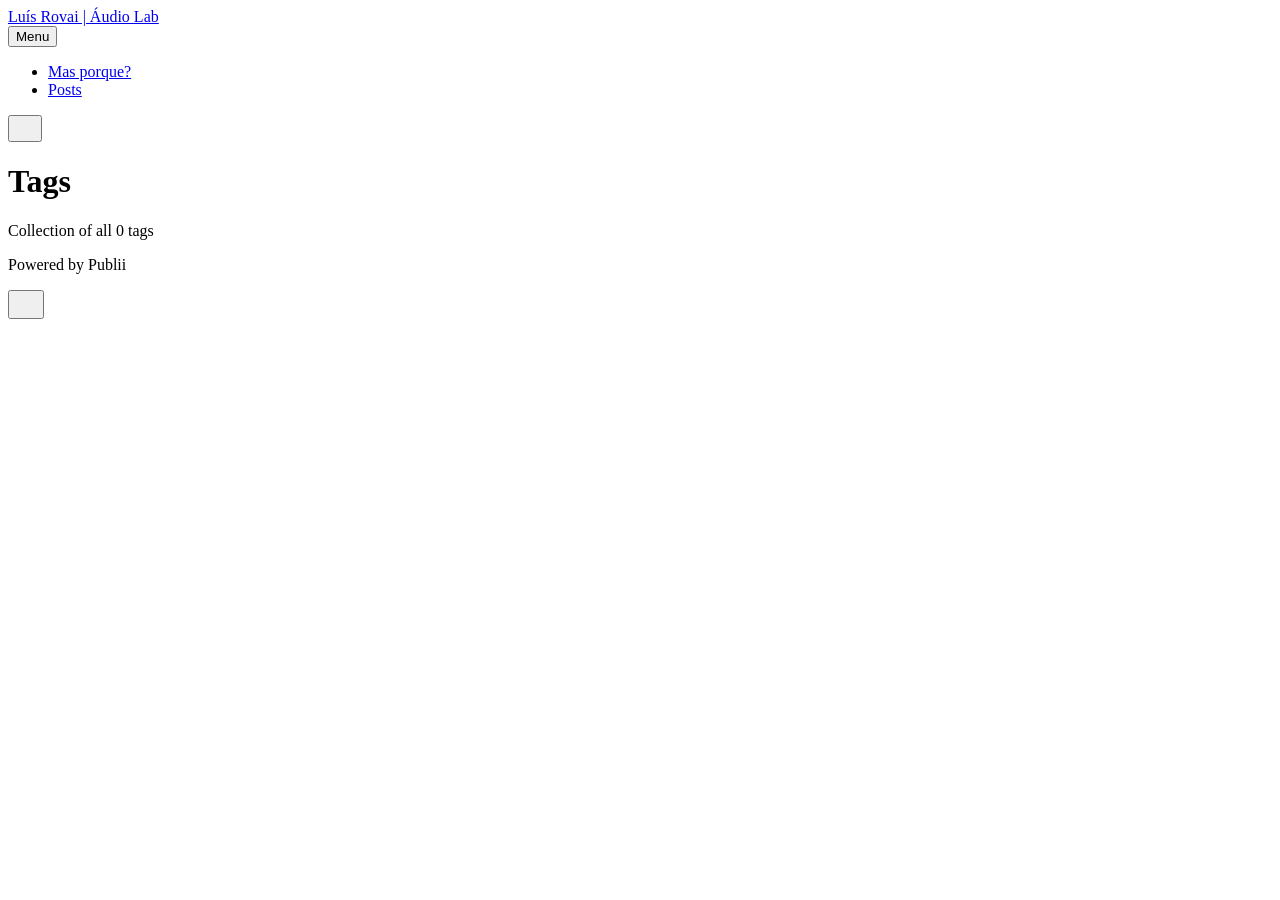
==== tags/index.html @ 2cf3efaf "Updated from Publii" ====
<!DOCTYPE html><html lang="pt-br"><head><meta charset="utf-8"><meta http-equiv="X-UA-Compatible" content="IE=edge"><meta name="viewport" content="width=device-width,initial-scale=1"><title>All tags - Luís Rovai | Áudio Lab</title><meta name="robots" content="noindex, follow"><meta name="generator" content="Publii Open-Source CMS for Static Site"><link rel="alternate" type="application/atom+xml" href="https://lab.luisrovai.com/feed.xml" title="Luís Rovai | Áudio Lab - RSS"><link rel="alternate" type="application/json" href="https://lab.luisrovai.com/feed.json" title="Luís Rovai | Áudio Lab - JSON"><meta property="og:title" content="Luís Rovai | Áudio Lab"><meta property="og:site_name" content="Luís Rovai | Áudio Lab"><meta property="og:description" content=""><meta property="og:url" content="https://lab.luisrovai.com/tags/"><meta property="og:type" content="website"><link rel="preload" href="https://lab.luisrovai.com/assets/dynamic/fonts/petrona/petrona.woff2" as="font" type="font/woff2" crossorigin><link rel="preload" href="https://lab.luisrovai.com/assets/dynamic/fonts/petrona/petrona-italic.woff2" as="font" type="font/woff2" crossorigin><link rel="stylesheet" href="https://lab.luisrovai.com/assets/css/style.css?v=4ccdb1bc2e1e0f11f34e492a930d71ec"><script type="application/ld+json">{"@context":"http://schema.org","@type":"Organization","name":"Luís Rovai | Áudio Lab","url":"https://lab.luisrovai.com/"}</script><noscript><style>img[loading] {
                    opacity: 1;
                }</style></noscript></head><body class="tags-template"><header class="top js-header"><a class="logo" href="https://lab.luisrovai.com/">Luís Rovai | Áudio Lab</a><nav class="navbar js-navbar"><button class="navbar__toggle js-toggle" aria-label="Menu" aria-haspopup="true" aria-expanded="false"><span class="navbar__toggle-box"><span class="navbar__toggle-inner">Menu</span></span></button><ul class="navbar__menu"><li><a href="https://lab.luisrovai.com/porque-criar-um-blog-em-2026.html" target="_self">Mas porque?</a></li><li><a href="https://lab.luisrovai.com/" target="_self">Posts</a></li></ul></nav><div class="search"><div class="search__overlay js-search-overlay"><div class="wrapper search__overlay-inner"></div></div><button class="search__btn btn--icon js-search-btn" aria-label="Search"><svg height="18" width="18" role="presentation" focusable="false"><use xlink:href="https://lab.luisrovai.com/assets/svg/svg-map.svg#search"/></svg></button></div></header><main class="page page--tags"><div class="hero hero--noimage"><header class="hero__content"><div class="wrapper"><h1>Tags</h1><p class="page__desc">Collection of all 0 tags</p></div></header></div><div class="wrapper"><ul class="feed feed--grid"></ul></div></main><footer class="footer"><div class="wrapper"><div class="footer__copyright"><p>Powered by Publii</p></div><button id="backToTop" class="footer__bttop" aria-label="Back to top" title="Back to top"><svg width="20" height="20"><use xlink:href="https://lab.luisrovai.com/assets/svg/svg-map.svg#toparrow"/></svg></button></div></footer><script defer="defer" src="https://lab.luisrovai.com/assets/js/scripts.min.js?v=dafec4f87fead6718cb125f0b0fc8441"></script><script>window.publiiThemeMenuConfig={mobileMenuMode:'sidebar',animationSpeed:300,submenuWidth: 'auto',doubleClickTime:500,mobileMenuExpandableSubmenus:true,relatedContainerForOverlayMenuSelector:'.top'};</script><script>var images = document.querySelectorAll('img[loading]');
        for (var i = 0; i < images.length; i++) {
            if (images[i].complete) {
                images[i].classList.add('is-loaded');
            } else {
                images[i].addEventListener('load', function () {
                    this.classList.add('is-loaded');
                }, false);
            }
        }</script></body></html>
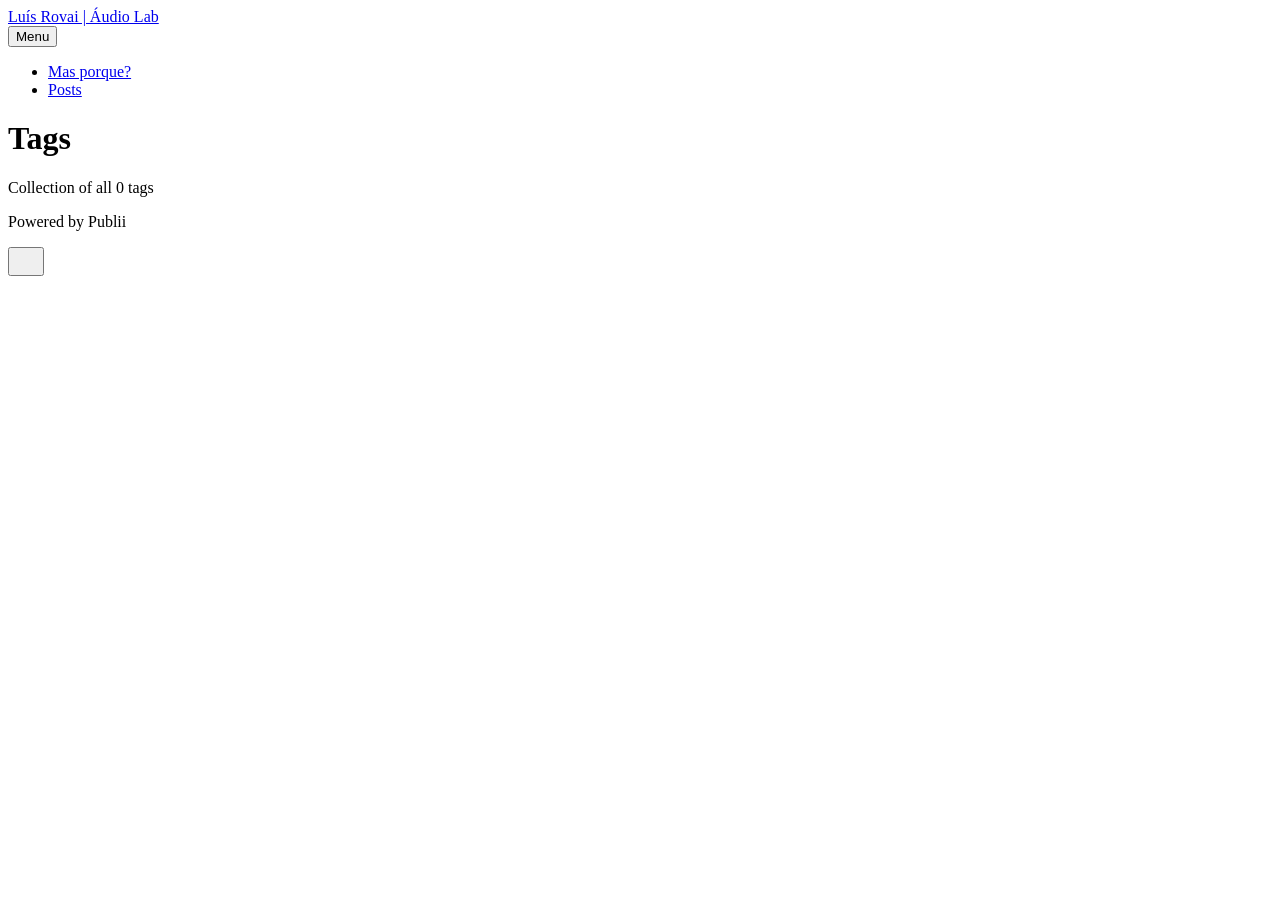
==== commit 11547cd0: "Updated from Publii" ====
--- a/tags/index.html
+++ b/tags/index.html
@@ -1,6 +1,6 @@
 <!DOCTYPE html><html lang="pt-br"><head><meta charset="utf-8"><meta http-equiv="X-UA-Compatible" content="IE=edge"><meta name="viewport" content="width=device-width,initial-scale=1"><title>All tags - Luís Rovai | Áudio Lab</title><meta name="robots" content="noindex, follow"><meta name="generator" content="Publii Open-Source CMS for Static Site"><link rel="alternate" type="application/atom+xml" href="https://lab.luisrovai.com/feed.xml" title="Luís Rovai | Áudio Lab - RSS"><link rel="alternate" type="application/json" href="https://lab.luisrovai.com/feed.json" title="Luís Rovai | Áudio Lab - JSON"><meta property="og:title" content="Luís Rovai | Áudio Lab"><meta property="og:site_name" content="Luís Rovai | Áudio Lab"><meta property="og:description" content=""><meta property="og:url" content="https://lab.luisrovai.com/tags/"><meta property="og:type" content="website"><link rel="preload" href="https://lab.luisrovai.com/assets/dynamic/fonts/petrona/petrona.woff2" as="font" type="font/woff2" crossorigin><link rel="preload" href="https://lab.luisrovai.com/assets/dynamic/fonts/petrona/petrona-italic.woff2" as="font" type="font/woff2" crossorigin><link rel="stylesheet" href="https://lab.luisrovai.com/assets/css/style.css?v=4ccdb1bc2e1e0f11f34e492a930d71ec"><script type="application/ld+json">{"@context":"http://schema.org","@type":"Organization","name":"Luís Rovai | Áudio Lab","url":"https://lab.luisrovai.com/"}</script><noscript><style>img[loading] {
                     opacity: 1;
-                }</style></noscript></head><body class="tags-template"><header class="top js-header"><a class="logo" href="https://lab.luisrovai.com/">Luís Rovai | Áudio Lab</a><nav class="navbar js-navbar"><button class="navbar__toggle js-toggle" aria-label="Menu" aria-haspopup="true" aria-expanded="false"><span class="navbar__toggle-box"><span class="navbar__toggle-inner">Menu</span></span></button><ul class="navbar__menu"><li><a href="https://lab.luisrovai.com/porque-criar-um-blog-em-2026.html" target="_self">Mas porque?</a></li><li><a href="https://lab.luisrovai.com/" target="_self">Posts</a></li></ul></nav><div class="search"><div class="search__overlay js-search-overlay"><div class="wrapper search__overlay-inner"></div></div><button class="search__btn btn--icon js-search-btn" aria-label="Search"><svg height="18" width="18" role="presentation" focusable="false"><use xlink:href="https://lab.luisrovai.com/assets/svg/svg-map.svg#search"/></svg></button></div></header><main class="page page--tags"><div class="hero hero--noimage"><header class="hero__content"><div class="wrapper"><h1>Tags</h1><p class="page__desc">Collection of all 0 tags</p></div></header></div><div class="wrapper"><ul class="feed feed--grid"></ul></div></main><footer class="footer"><div class="wrapper"><div class="footer__copyright"><p>Powered by Publii</p></div><button id="backToTop" class="footer__bttop" aria-label="Back to top" title="Back to top"><svg width="20" height="20"><use xlink:href="https://lab.luisrovai.com/assets/svg/svg-map.svg#toparrow"/></svg></button></div></footer><script defer="defer" src="https://lab.luisrovai.com/assets/js/scripts.min.js?v=dafec4f87fead6718cb125f0b0fc8441"></script><script>window.publiiThemeMenuConfig={mobileMenuMode:'sidebar',animationSpeed:300,submenuWidth: 'auto',doubleClickTime:500,mobileMenuExpandableSubmenus:true,relatedContainerForOverlayMenuSelector:'.top'};</script><script>var images = document.querySelectorAll('img[loading]');
+                }</style></noscript></head><body class="tags-template"><header class="top js-header"><a class="logo" href="https://lab.luisrovai.com/">Luís Rovai | Áudio Lab</a><nav class="navbar js-navbar"><button class="navbar__toggle js-toggle" aria-label="Menu" aria-haspopup="true" aria-expanded="false"><span class="navbar__toggle-box"><span class="navbar__toggle-inner">Menu</span></span></button><ul class="navbar__menu"><li><a href="https://lab.luisrovai.com/porque-criar-um-blog-em-2026.html" target="_self">Mas porque?</a></li><li><a href="https://lab.luisrovai.com/" target="_self">Posts</a></li></ul></nav></header><main class="page page--tags"><div class="hero hero--noimage"><header class="hero__content"><div class="wrapper"><h1>Tags</h1><p class="page__desc">Collection of all 0 tags</p></div></header></div><div class="wrapper"><ul class="feed feed--grid"></ul></div></main><footer class="footer"><div class="wrapper"><div class="footer__copyright"><p>Powered by Publii</p></div><button id="backToTop" class="footer__bttop" aria-label="Back to top" title="Back to top"><svg width="20" height="20"><use xlink:href="https://lab.luisrovai.com/assets/svg/svg-map.svg#toparrow"/></svg></button></div></footer><script defer="defer" src="https://lab.luisrovai.com/assets/js/scripts.min.js?v=dafec4f87fead6718cb125f0b0fc8441"></script><script>window.publiiThemeMenuConfig={mobileMenuMode:'sidebar',animationSpeed:300,submenuWidth: 'auto',doubleClickTime:500,mobileMenuExpandableSubmenus:true,relatedContainerForOverlayMenuSelector:'.top'};</script><script>var images = document.querySelectorAll('img[loading]');
         for (var i = 0; i < images.length; i++) {
             if (images[i].complete) {
                 images[i].classList.add('is-loaded');
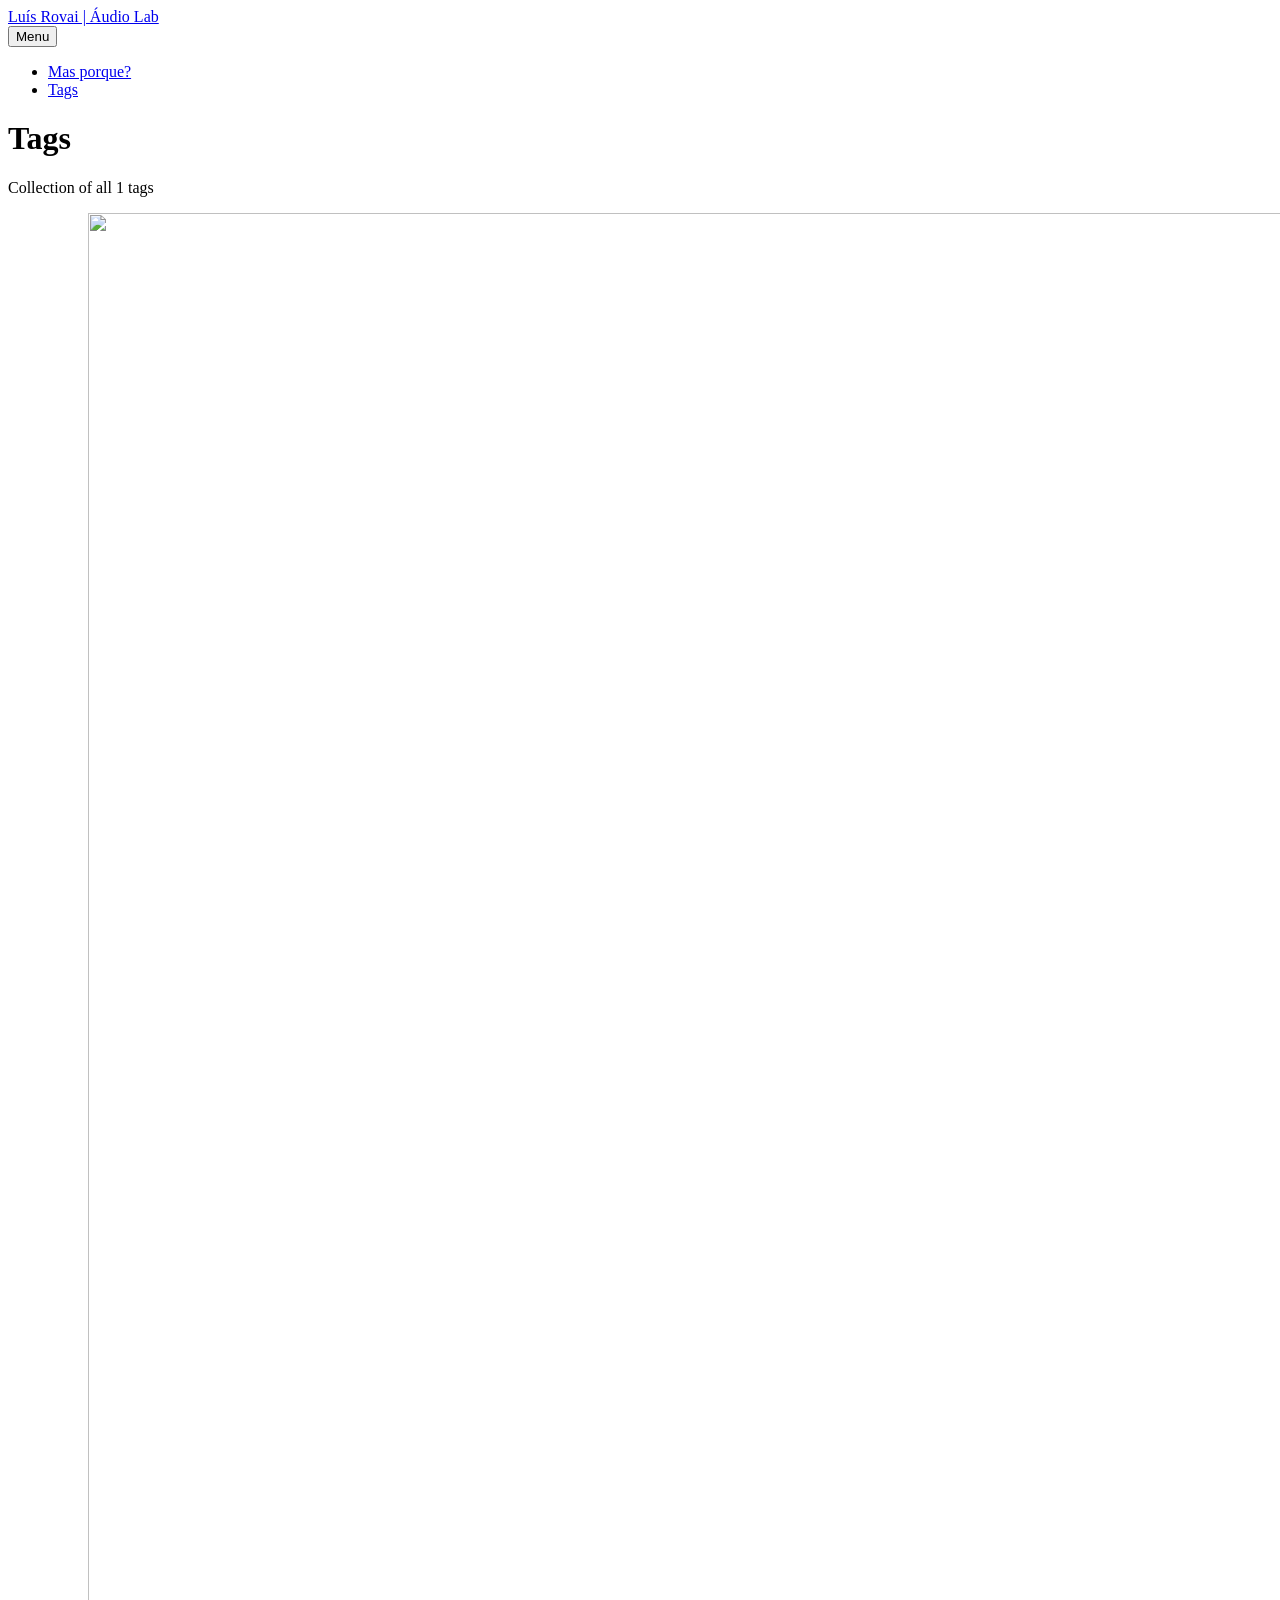
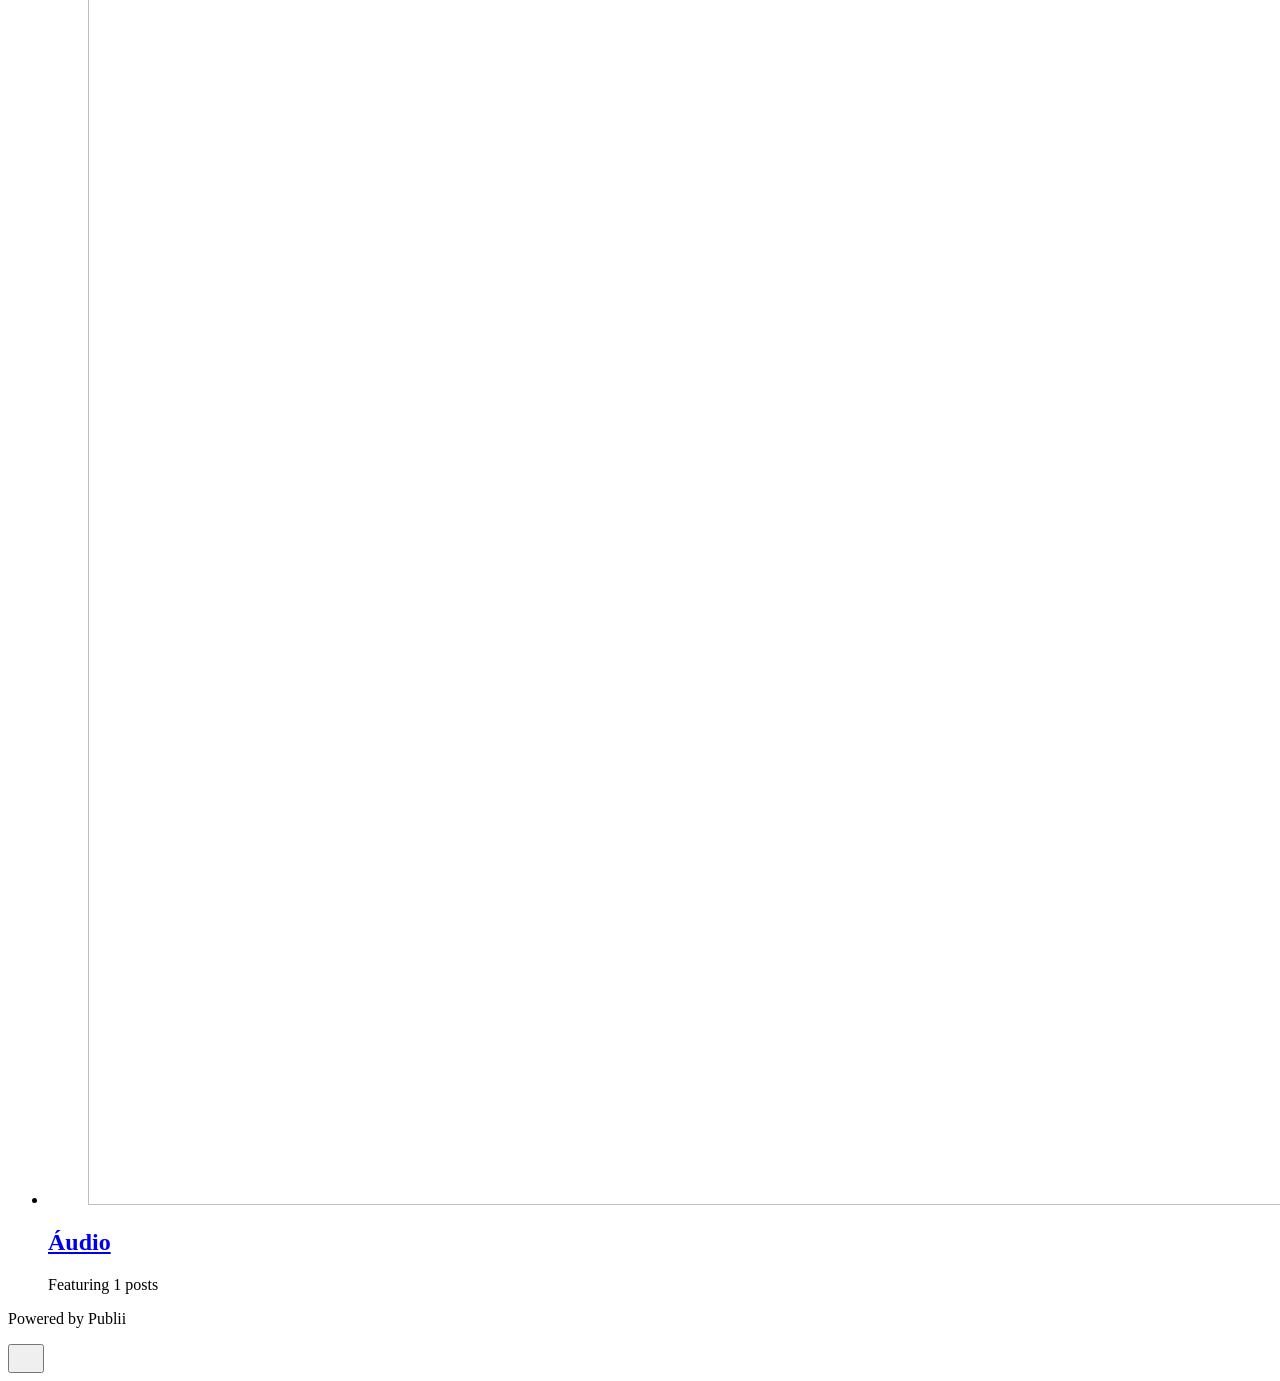
==== commit 2048b5e1: "Updated from Publii" ====
--- a/tags/index.html
+++ b/tags/index.html
@@ -1,6 +1,6 @@
 <!DOCTYPE html><html lang="pt-br"><head><meta charset="utf-8"><meta http-equiv="X-UA-Compatible" content="IE=edge"><meta name="viewport" content="width=device-width,initial-scale=1"><title>All tags - Luís Rovai | Áudio Lab</title><meta name="robots" content="noindex, follow"><meta name="generator" content="Publii Open-Source CMS for Static Site"><link rel="alternate" type="application/atom+xml" href="https://lab.luisrovai.com/feed.xml" title="Luís Rovai | Áudio Lab - RSS"><link rel="alternate" type="application/json" href="https://lab.luisrovai.com/feed.json" title="Luís Rovai | Áudio Lab - JSON"><meta property="og:title" content="Luís Rovai | Áudio Lab"><meta property="og:site_name" content="Luís Rovai | Áudio Lab"><meta property="og:description" content=""><meta property="og:url" content="https://lab.luisrovai.com/tags/"><meta property="og:type" content="website"><link rel="preload" href="https://lab.luisrovai.com/assets/dynamic/fonts/petrona/petrona.woff2" as="font" type="font/woff2" crossorigin><link rel="preload" href="https://lab.luisrovai.com/assets/dynamic/fonts/petrona/petrona-italic.woff2" as="font" type="font/woff2" crossorigin><link rel="stylesheet" href="https://lab.luisrovai.com/assets/css/style.css?v=4ccdb1bc2e1e0f11f34e492a930d71ec"><script type="application/ld+json">{"@context":"http://schema.org","@type":"Organization","name":"Luís Rovai | Áudio Lab","url":"https://lab.luisrovai.com/"}</script><noscript><style>img[loading] {
                     opacity: 1;
-                }</style></noscript></head><body class="tags-template"><header class="top js-header"><a class="logo" href="https://lab.luisrovai.com/">Luís Rovai | Áudio Lab</a><nav class="navbar js-navbar"><button class="navbar__toggle js-toggle" aria-label="Menu" aria-haspopup="true" aria-expanded="false"><span class="navbar__toggle-box"><span class="navbar__toggle-inner">Menu</span></span></button><ul class="navbar__menu"><li><a href="https://lab.luisrovai.com/porque-criar-um-blog-em-2026.html" target="_self">Mas porque?</a></li><li><a href="https://lab.luisrovai.com/" target="_self">Posts</a></li></ul></nav></header><main class="page page--tags"><div class="hero hero--noimage"><header class="hero__content"><div class="wrapper"><h1>Tags</h1><p class="page__desc">Collection of all 0 tags</p></div></header></div><div class="wrapper"><ul class="feed feed--grid"></ul></div></main><footer class="footer"><div class="wrapper"><div class="footer__copyright"><p>Powered by Publii</p></div><button id="backToTop" class="footer__bttop" aria-label="Back to top" title="Back to top"><svg width="20" height="20"><use xlink:href="https://lab.luisrovai.com/assets/svg/svg-map.svg#toparrow"/></svg></button></div></footer><script defer="defer" src="https://lab.luisrovai.com/assets/js/scripts.min.js?v=dafec4f87fead6718cb125f0b0fc8441"></script><script>window.publiiThemeMenuConfig={mobileMenuMode:'sidebar',animationSpeed:300,submenuWidth: 'auto',doubleClickTime:500,mobileMenuExpandableSubmenus:true,relatedContainerForOverlayMenuSelector:'.top'};</script><script>var images = document.querySelectorAll('img[loading]');
+                }</style></noscript></head><body class="tags-template"><header class="top js-header"><a class="logo" href="https://lab.luisrovai.com/">Luís Rovai | Áudio Lab</a><nav class="navbar js-navbar"><button class="navbar__toggle js-toggle" aria-label="Menu" aria-haspopup="true" aria-expanded="false"><span class="navbar__toggle-box"><span class="navbar__toggle-inner">Menu</span></span></button><ul class="navbar__menu"><li><a href="https://lab.luisrovai.com/porque-criar-um-blog-em-2026.html" target="_self">Mas porque?</a></li><li class="active"><a href="https://lab.luisrovai.com/tags/" target="_self">Tags</a></li></ul></nav></header><main class="page page--tags"><div class="hero hero--noimage"><header class="hero__content"><div class="wrapper"><h1>Tags</h1><p class="page__desc">Collection of all 1 tags</p></div></header></div><div class="wrapper"><ul class="feed feed--grid"><li class="feed__item"><figure class="feed__image"><img src="https://lab.luisrovai.com/media/tags/1/responsive/ReaperMerlin-xs.png" loading="lazy" height="2592" width="4608" alt=""></figure><div class="feed__content"><h2 class="h3"><a href="https://lab.luisrovai.com/tags/audio/">Áudio</a></h2><p>Featuring 1 posts</p></div></li></ul></div></main><footer class="footer"><div class="wrapper"><div class="footer__copyright"><p>Powered by Publii</p></div><button id="backToTop" class="footer__bttop" aria-label="Back to top" title="Back to top"><svg width="20" height="20"><use xlink:href="https://lab.luisrovai.com/assets/svg/svg-map.svg#toparrow"/></svg></button></div></footer><script defer="defer" src="https://lab.luisrovai.com/assets/js/scripts.min.js?v=dafec4f87fead6718cb125f0b0fc8441"></script><script>window.publiiThemeMenuConfig={mobileMenuMode:'sidebar',animationSpeed:300,submenuWidth: 'auto',doubleClickTime:500,mobileMenuExpandableSubmenus:true,relatedContainerForOverlayMenuSelector:'.top'};</script><script>var images = document.querySelectorAll('img[loading]');
         for (var i = 0; i < images.length; i++) {
             if (images[i].complete) {
                 images[i].classList.add('is-loaded');
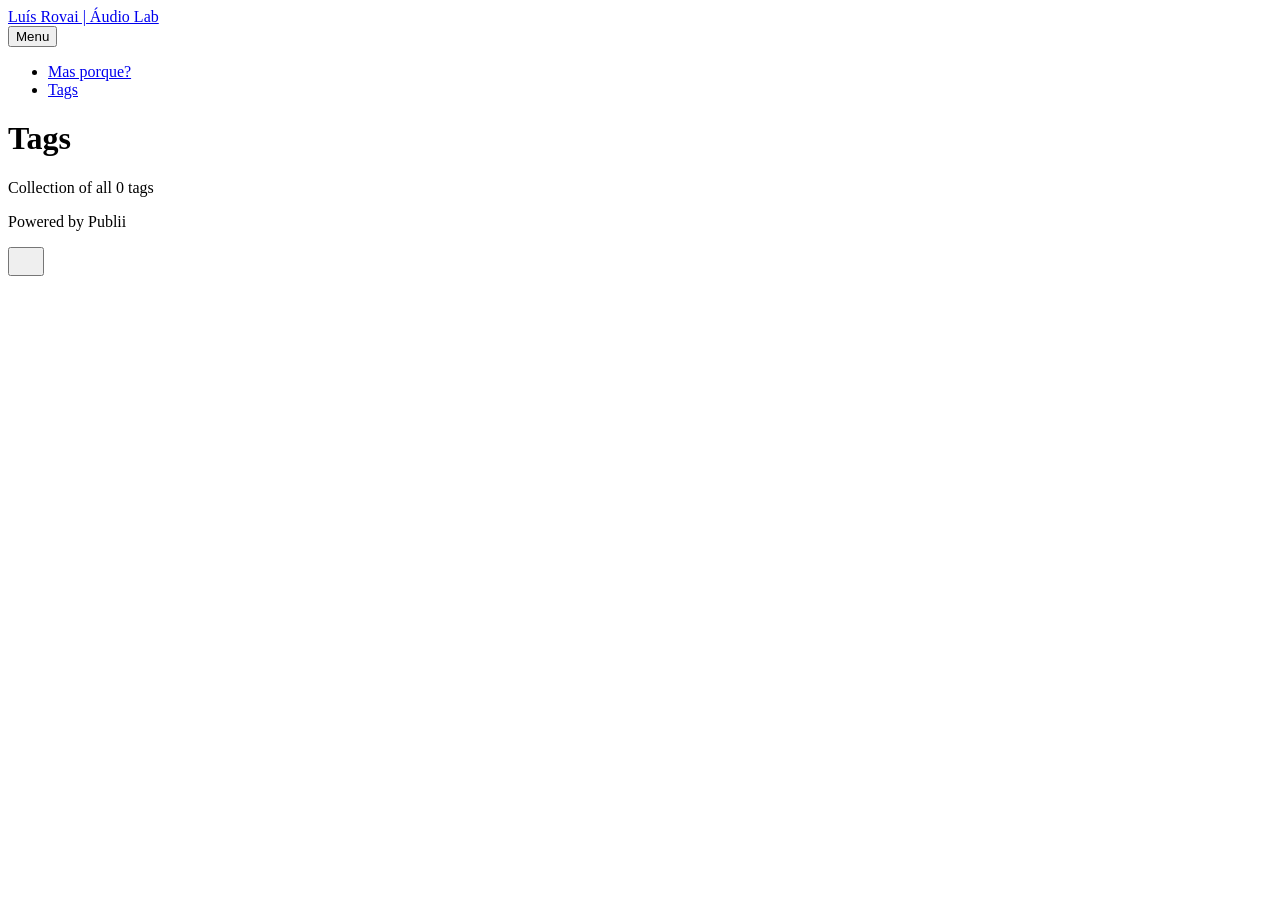
==== commit c6b478ce: "Updated from Publii" ====
--- a/tags/index.html
+++ b/tags/index.html
@@ -1,6 +1,6 @@
 <!DOCTYPE html><html lang="pt-br"><head><meta charset="utf-8"><meta http-equiv="X-UA-Compatible" content="IE=edge"><meta name="viewport" content="width=device-width,initial-scale=1"><title>All tags - Luís Rovai | Áudio Lab</title><meta name="robots" content="noindex, follow"><meta name="generator" content="Publii Open-Source CMS for Static Site"><link rel="alternate" type="application/atom+xml" href="https://lab.luisrovai.com/feed.xml" title="Luís Rovai | Áudio Lab - RSS"><link rel="alternate" type="application/json" href="https://lab.luisrovai.com/feed.json" title="Luís Rovai | Áudio Lab - JSON"><meta property="og:title" content="Luís Rovai | Áudio Lab"><meta property="og:site_name" content="Luís Rovai | Áudio Lab"><meta property="og:description" content=""><meta property="og:url" content="https://lab.luisrovai.com/tags/"><meta property="og:type" content="website"><link rel="preload" href="https://lab.luisrovai.com/assets/dynamic/fonts/petrona/petrona.woff2" as="font" type="font/woff2" crossorigin><link rel="preload" href="https://lab.luisrovai.com/assets/dynamic/fonts/petrona/petrona-italic.woff2" as="font" type="font/woff2" crossorigin><link rel="stylesheet" href="https://lab.luisrovai.com/assets/css/style.css?v=4ccdb1bc2e1e0f11f34e492a930d71ec"><script type="application/ld+json">{"@context":"http://schema.org","@type":"Organization","name":"Luís Rovai | Áudio Lab","url":"https://lab.luisrovai.com/"}</script><noscript><style>img[loading] {
                     opacity: 1;
-                }</style></noscript></head><body class="tags-template"><header class="top js-header"><a class="logo" href="https://lab.luisrovai.com/">Luís Rovai | Áudio Lab</a><nav class="navbar js-navbar"><button class="navbar__toggle js-toggle" aria-label="Menu" aria-haspopup="true" aria-expanded="false"><span class="navbar__toggle-box"><span class="navbar__toggle-inner">Menu</span></span></button><ul class="navbar__menu"><li><a href="https://lab.luisrovai.com/porque-criar-um-blog-em-2026.html" target="_self">Mas porque?</a></li><li class="active"><a href="https://lab.luisrovai.com/tags/" target="_self">Tags</a></li></ul></nav></header><main class="page page--tags"><div class="hero hero--noimage"><header class="hero__content"><div class="wrapper"><h1>Tags</h1><p class="page__desc">Collection of all 1 tags</p></div></header></div><div class="wrapper"><ul class="feed feed--grid"><li class="feed__item"><figure class="feed__image"><img src="https://lab.luisrovai.com/media/tags/1/responsive/ReaperMerlin-xs.png" loading="lazy" height="2592" width="4608" alt=""></figure><div class="feed__content"><h2 class="h3"><a href="https://lab.luisrovai.com/tags/audio/">Áudio</a></h2><p>Featuring 1 posts</p></div></li></ul></div></main><footer class="footer"><div class="wrapper"><div class="footer__copyright"><p>Powered by Publii</p></div><button id="backToTop" class="footer__bttop" aria-label="Back to top" title="Back to top"><svg width="20" height="20"><use xlink:href="https://lab.luisrovai.com/assets/svg/svg-map.svg#toparrow"/></svg></button></div></footer><script defer="defer" src="https://lab.luisrovai.com/assets/js/scripts.min.js?v=dafec4f87fead6718cb125f0b0fc8441"></script><script>window.publiiThemeMenuConfig={mobileMenuMode:'sidebar',animationSpeed:300,submenuWidth: 'auto',doubleClickTime:500,mobileMenuExpandableSubmenus:true,relatedContainerForOverlayMenuSelector:'.top'};</script><script>var images = document.querySelectorAll('img[loading]');
+                }</style></noscript></head><body class="tags-template"><header class="top js-header"><a class="logo" href="https://lab.luisrovai.com/">Luís Rovai | Áudio Lab</a><nav class="navbar js-navbar"><button class="navbar__toggle js-toggle" aria-label="Menu" aria-haspopup="true" aria-expanded="false"><span class="navbar__toggle-box"><span class="navbar__toggle-inner">Menu</span></span></button><ul class="navbar__menu"><li><a href="https://lab.luisrovai.com/porque-criar-um-blog-em-2026.html" target="_self">Mas porque?</a></li><li class="active"><a href="https://lab.luisrovai.com/tags/" target="_self">Tags</a></li></ul></nav></header><main class="page page--tags"><div class="hero hero--noimage"><header class="hero__content"><div class="wrapper"><h1>Tags</h1><p class="page__desc">Collection of all 0 tags</p></div></header></div><div class="wrapper"><ul class="feed feed--grid"></ul></div></main><footer class="footer"><div class="wrapper"><div class="footer__copyright"><p>Powered by Publii</p></div><button id="backToTop" class="footer__bttop" aria-label="Back to top" title="Back to top"><svg width="20" height="20"><use xlink:href="https://lab.luisrovai.com/assets/svg/svg-map.svg#toparrow"/></svg></button></div></footer><script defer="defer" src="https://lab.luisrovai.com/assets/js/scripts.min.js?v=dafec4f87fead6718cb125f0b0fc8441"></script><script>window.publiiThemeMenuConfig={mobileMenuMode:'sidebar',animationSpeed:300,submenuWidth: 'auto',doubleClickTime:500,mobileMenuExpandableSubmenus:true,relatedContainerForOverlayMenuSelector:'.top'};</script><script>var images = document.querySelectorAll('img[loading]');
         for (var i = 0; i < images.length; i++) {
             if (images[i].complete) {
                 images[i].classList.add('is-loaded');
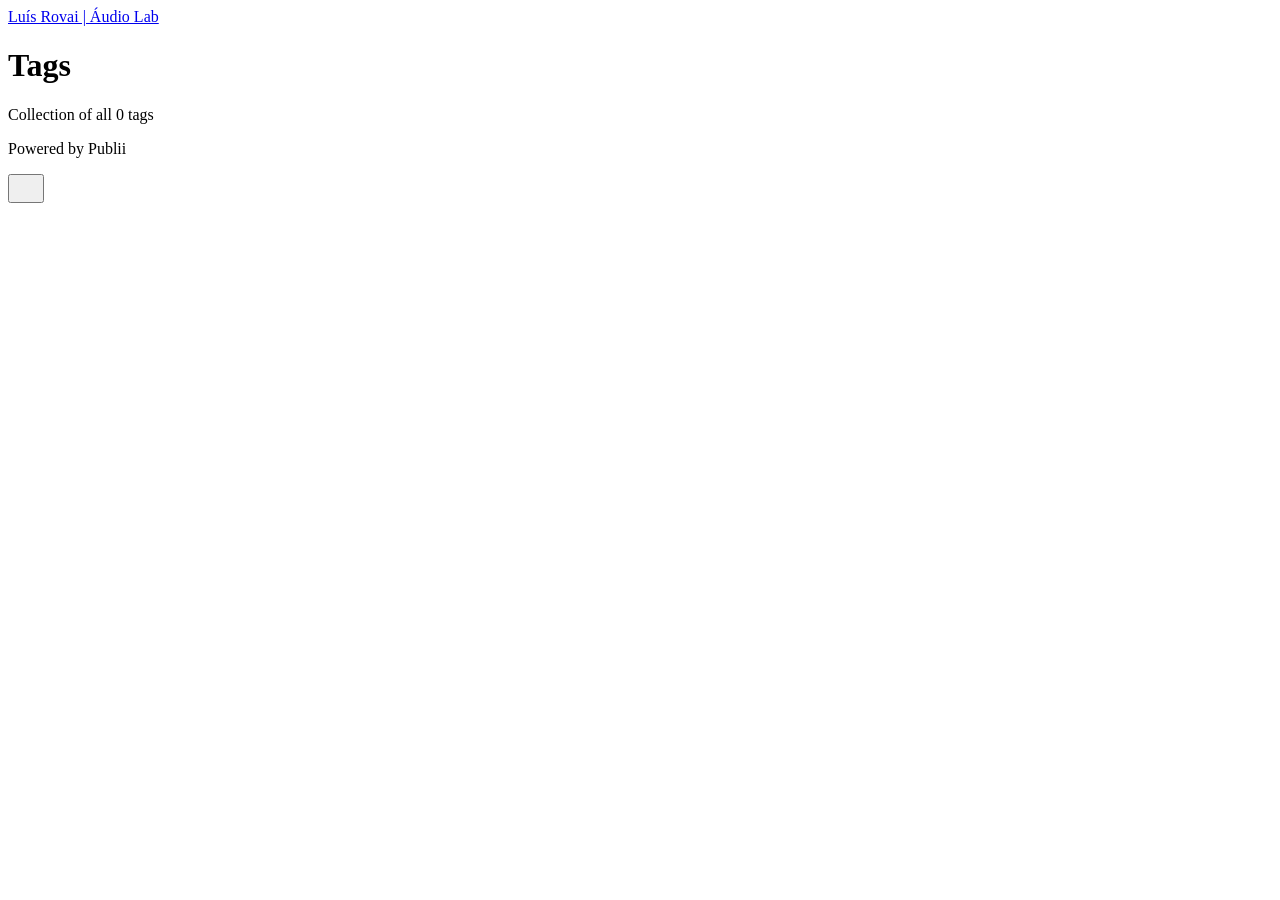
==== commit 5be53cd7: "Updated from Publii" ====
--- a/tags/index.html
+++ b/tags/index.html
@@ -1,6 +1,6 @@
 <!DOCTYPE html><html lang="pt-br"><head><meta charset="utf-8"><meta http-equiv="X-UA-Compatible" content="IE=edge"><meta name="viewport" content="width=device-width,initial-scale=1"><title>All tags - Luís Rovai | Áudio Lab</title><meta name="robots" content="noindex, follow"><meta name="generator" content="Publii Open-Source CMS for Static Site"><link rel="alternate" type="application/atom+xml" href="https://lab.luisrovai.com/feed.xml" title="Luís Rovai | Áudio Lab - RSS"><link rel="alternate" type="application/json" href="https://lab.luisrovai.com/feed.json" title="Luís Rovai | Áudio Lab - JSON"><meta property="og:title" content="Luís Rovai | Áudio Lab"><meta property="og:site_name" content="Luís Rovai | Áudio Lab"><meta property="og:description" content=""><meta property="og:url" content="https://lab.luisrovai.com/tags/"><meta property="og:type" content="website"><link rel="preload" href="https://lab.luisrovai.com/assets/dynamic/fonts/petrona/petrona.woff2" as="font" type="font/woff2" crossorigin><link rel="preload" href="https://lab.luisrovai.com/assets/dynamic/fonts/petrona/petrona-italic.woff2" as="font" type="font/woff2" crossorigin><link rel="stylesheet" href="https://lab.luisrovai.com/assets/css/style.css?v=4ccdb1bc2e1e0f11f34e492a930d71ec"><script type="application/ld+json">{"@context":"http://schema.org","@type":"Organization","name":"Luís Rovai | Áudio Lab","url":"https://lab.luisrovai.com/"}</script><noscript><style>img[loading] {
                     opacity: 1;
-                }</style></noscript></head><body class="tags-template"><header class="top js-header"><a class="logo" href="https://lab.luisrovai.com/">Luís Rovai | Áudio Lab</a><nav class="navbar js-navbar"><button class="navbar__toggle js-toggle" aria-label="Menu" aria-haspopup="true" aria-expanded="false"><span class="navbar__toggle-box"><span class="navbar__toggle-inner">Menu</span></span></button><ul class="navbar__menu"><li><a href="https://lab.luisrovai.com/porque-criar-um-blog-em-2026.html" target="_self">Mas porque?</a></li><li class="active"><a href="https://lab.luisrovai.com/tags/" target="_self">Tags</a></li></ul></nav></header><main class="page page--tags"><div class="hero hero--noimage"><header class="hero__content"><div class="wrapper"><h1>Tags</h1><p class="page__desc">Collection of all 0 tags</p></div></header></div><div class="wrapper"><ul class="feed feed--grid"></ul></div></main><footer class="footer"><div class="wrapper"><div class="footer__copyright"><p>Powered by Publii</p></div><button id="backToTop" class="footer__bttop" aria-label="Back to top" title="Back to top"><svg width="20" height="20"><use xlink:href="https://lab.luisrovai.com/assets/svg/svg-map.svg#toparrow"/></svg></button></div></footer><script defer="defer" src="https://lab.luisrovai.com/assets/js/scripts.min.js?v=dafec4f87fead6718cb125f0b0fc8441"></script><script>window.publiiThemeMenuConfig={mobileMenuMode:'sidebar',animationSpeed:300,submenuWidth: 'auto',doubleClickTime:500,mobileMenuExpandableSubmenus:true,relatedContainerForOverlayMenuSelector:'.top'};</script><script>var images = document.querySelectorAll('img[loading]');
+                }</style></noscript></head><body class="tags-template"><header class="top js-header"><a class="logo" href="https://lab.luisrovai.com/">Luís Rovai | Áudio Lab</a></header><main class="page page--tags"><div class="hero hero--noimage"><header class="hero__content"><div class="wrapper"><h1>Tags</h1><p class="page__desc">Collection of all 0 tags</p></div></header></div><div class="wrapper"><ul class="feed feed--grid"></ul></div></main><footer class="footer"><div class="wrapper"><div class="footer__copyright"><p>Powered by Publii</p></div><button id="backToTop" class="footer__bttop" aria-label="Back to top" title="Back to top"><svg width="20" height="20"><use xlink:href="https://lab.luisrovai.com/assets/svg/svg-map.svg#toparrow"/></svg></button></div></footer><script defer="defer" src="https://lab.luisrovai.com/assets/js/scripts.min.js?v=dafec4f87fead6718cb125f0b0fc8441"></script><script>window.publiiThemeMenuConfig={mobileMenuMode:'sidebar',animationSpeed:300,submenuWidth: 'auto',doubleClickTime:500,mobileMenuExpandableSubmenus:true,relatedContainerForOverlayMenuSelector:'.top'};</script><script>var images = document.querySelectorAll('img[loading]');
         for (var i = 0; i < images.length; i++) {
             if (images[i].complete) {
                 images[i].classList.add('is-loaded');
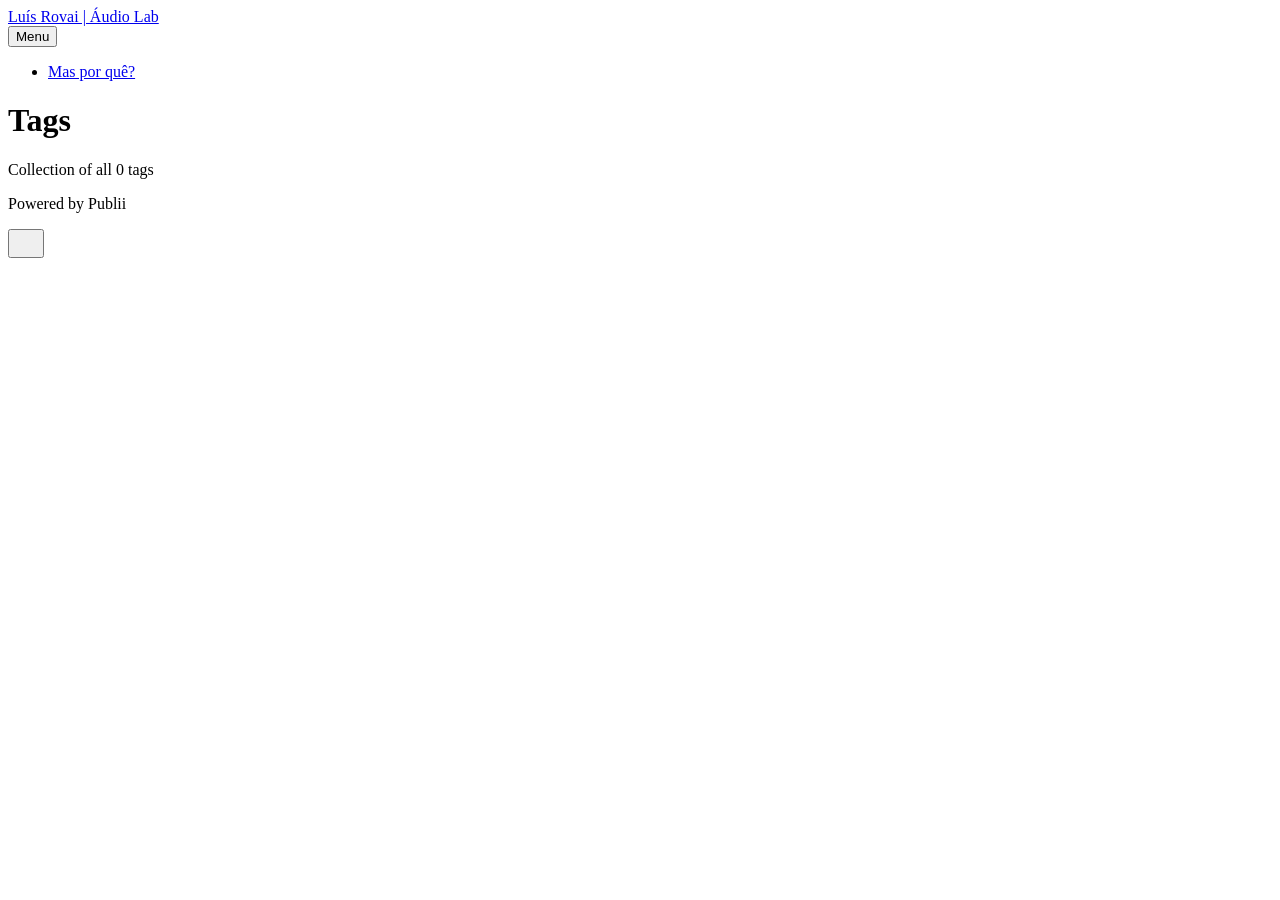
==== commit 21d4f418: "Updated from Publii" ====
--- a/tags/index.html
+++ b/tags/index.html
@@ -1,6 +1,6 @@
 <!DOCTYPE html><html lang="pt-br"><head><meta charset="utf-8"><meta http-equiv="X-UA-Compatible" content="IE=edge"><meta name="viewport" content="width=device-width,initial-scale=1"><title>All tags - Luís Rovai | Áudio Lab</title><meta name="robots" content="noindex, follow"><meta name="generator" content="Publii Open-Source CMS for Static Site"><link rel="alternate" type="application/atom+xml" href="https://lab.luisrovai.com/feed.xml" title="Luís Rovai | Áudio Lab - RSS"><link rel="alternate" type="application/json" href="https://lab.luisrovai.com/feed.json" title="Luís Rovai | Áudio Lab - JSON"><meta property="og:title" content="Luís Rovai | Áudio Lab"><meta property="og:site_name" content="Luís Rovai | Áudio Lab"><meta property="og:description" content=""><meta property="og:url" content="https://lab.luisrovai.com/tags/"><meta property="og:type" content="website"><link rel="preload" href="https://lab.luisrovai.com/assets/dynamic/fonts/petrona/petrona.woff2" as="font" type="font/woff2" crossorigin><link rel="preload" href="https://lab.luisrovai.com/assets/dynamic/fonts/petrona/petrona-italic.woff2" as="font" type="font/woff2" crossorigin><link rel="stylesheet" href="https://lab.luisrovai.com/assets/css/style.css?v=4ccdb1bc2e1e0f11f34e492a930d71ec"><script type="application/ld+json">{"@context":"http://schema.org","@type":"Organization","name":"Luís Rovai | Áudio Lab","url":"https://lab.luisrovai.com/"}</script><noscript><style>img[loading] {
                     opacity: 1;
-                }</style></noscript></head><body class="tags-template"><header class="top js-header"><a class="logo" href="https://lab.luisrovai.com/">Luís Rovai | Áudio Lab</a></header><main class="page page--tags"><div class="hero hero--noimage"><header class="hero__content"><div class="wrapper"><h1>Tags</h1><p class="page__desc">Collection of all 0 tags</p></div></header></div><div class="wrapper"><ul class="feed feed--grid"></ul></div></main><footer class="footer"><div class="wrapper"><div class="footer__copyright"><p>Powered by Publii</p></div><button id="backToTop" class="footer__bttop" aria-label="Back to top" title="Back to top"><svg width="20" height="20"><use xlink:href="https://lab.luisrovai.com/assets/svg/svg-map.svg#toparrow"/></svg></button></div></footer><script defer="defer" src="https://lab.luisrovai.com/assets/js/scripts.min.js?v=dafec4f87fead6718cb125f0b0fc8441"></script><script>window.publiiThemeMenuConfig={mobileMenuMode:'sidebar',animationSpeed:300,submenuWidth: 'auto',doubleClickTime:500,mobileMenuExpandableSubmenus:true,relatedContainerForOverlayMenuSelector:'.top'};</script><script>var images = document.querySelectorAll('img[loading]');
+                }</style></noscript></head><body class="tags-template"><header class="top js-header"><a class="logo" href="https://lab.luisrovai.com/">Luís Rovai | Áudio Lab</a><nav class="navbar js-navbar"><button class="navbar__toggle js-toggle" aria-label="Menu" aria-haspopup="true" aria-expanded="false"><span class="navbar__toggle-box"><span class="navbar__toggle-inner">Menu</span></span></button><ul class="navbar__menu"><li><a href="https://lab.luisrovai.com/porque-criar-um-blog-em-2026.html" target="_self">Mas por quê?</a></li></ul></nav></header><main class="page page--tags"><div class="hero hero--noimage"><header class="hero__content"><div class="wrapper"><h1>Tags</h1><p class="page__desc">Collection of all 0 tags</p></div></header></div><div class="wrapper"><ul class="feed feed--grid"></ul></div></main><footer class="footer"><div class="wrapper"><div class="footer__copyright"><p>Powered by Publii</p></div><button id="backToTop" class="footer__bttop" aria-label="Back to top" title="Back to top"><svg width="20" height="20"><use xlink:href="https://lab.luisrovai.com/assets/svg/svg-map.svg#toparrow"/></svg></button></div></footer><script defer="defer" src="https://lab.luisrovai.com/assets/js/scripts.min.js?v=dafec4f87fead6718cb125f0b0fc8441"></script><script>window.publiiThemeMenuConfig={mobileMenuMode:'sidebar',animationSpeed:300,submenuWidth: 'auto',doubleClickTime:500,mobileMenuExpandableSubmenus:true,relatedContainerForOverlayMenuSelector:'.top'};</script><script>var images = document.querySelectorAll('img[loading]');
         for (var i = 0; i < images.length; i++) {
             if (images[i].complete) {
                 images[i].classList.add('is-loaded');
